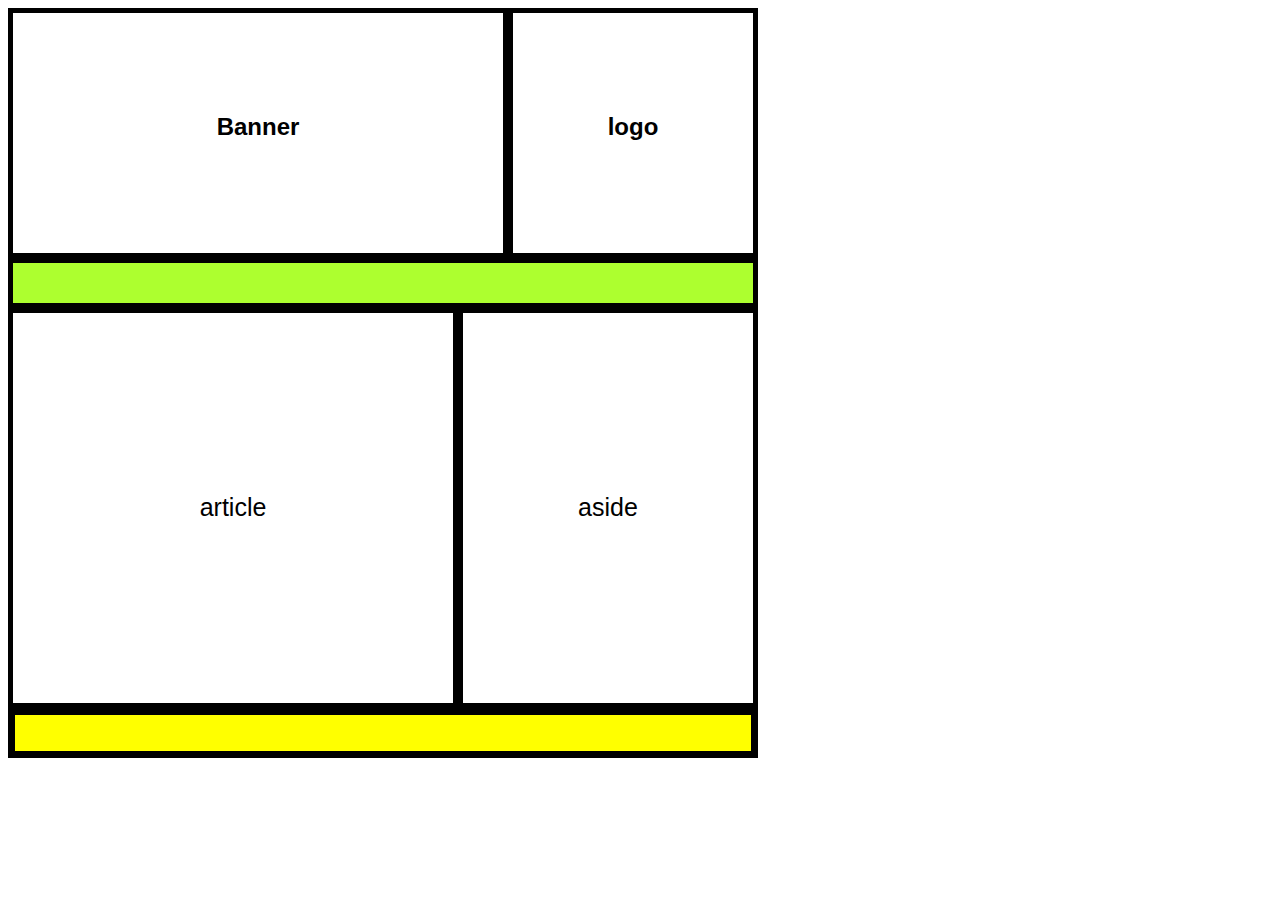
==== layout 2/index2.html @ 38f77143 "Primer commit" ====
<!DOCTYPE html> <!-- Declaración del tipo de documento -->
<html lang="es"> <!-- Inicio del documento HTML con el atributo de idioma establecido como español -->
<head>
    <meta charset="UTF-8"> <!-- Especificación del juego de caracteres UTF-8 -->
    <meta name="viewport" content="width=device-width, initial-scale=1.0"> <!-- Configuración de la vista para dispositivos móviles -->
    <link rel="stylesheet" href="index2.css"> <!-- Enlace al archivo de hoja de estilos CSS llamado "index2.css" -->
    <title>My second layout</title> <!-- Título de la página -->
    <meta name="Author" content="▪ Universidad Tecnológica Metropolitana 
    ▪ Aplicaciones Web 
    ▪ Diego Iván  May Tuz 
    ▪ PRACTICA2 
    ▪ 3er Cuatrimestre 
    ▪ 3D 
    "/> <!-- Cierre del metadato -->
</head>
<body>
    <header>
        <div class="banner"><h2>Banner</h2></div> <!-- Encabezado de la página con un banner -->
        <div class="logo"><h2>logo</h2></div> <!-- División para el logo de la página -->
    </header>

    <nav></nav> <!-- Navegación principal del sitio web -->

    <main>
        <article><p>article</p></article> <!-- Sección de contenido principal -->
        <aside><p>aside</p></aside> <!-- Sección de contenido complementario -->
    </main>

    <footer></footer> <!-- Pie de página -->
</body>
</html>
---- layout 2/index2.css ----
*,
*::before,
*::after {
     
    box-sizing: border-box; 
}

body {
    width: 750px;
    background-color: #fff;
    font-family: 'Franklin Gothic Medium', 'Arial Narrow', Arial, sans-serif;
   
}

header, nav, main, aside, footer {
    width: 100%;
}

header {
    height: 250px;
    display: flex;
}

.banner {
    background-color: white;
    width: 500px;
    height: 100%;
    text-align: center;
    border: 5px solid;
}

h2 {
    margin-top: 100px;
}


.logo {
    background-color: #ffffff;
    flex-grow: 1;
    height: 100%;
    text-align: center;
    border: 5px solid;
}

nav {
    background-color: greenyellow;
    height: 50px;
    border: 5px solid ;
}

main {
    display: flex;
    height: 400px;
}

p {
    margin-top: 180px;
    font-size: 25px;
}

article {
    background-color: white;
    width: 450px;
    border: 5px solid;
    height: 100%;
    text-align: center;
    
}

aside {
    background-color: white;
    height: 100%;
    text-align: center;
    border: 5px solid;
    width: 300px;
}

footer {
    background-color: yellow;
    height: 50px;
    border: 7px solid;
}
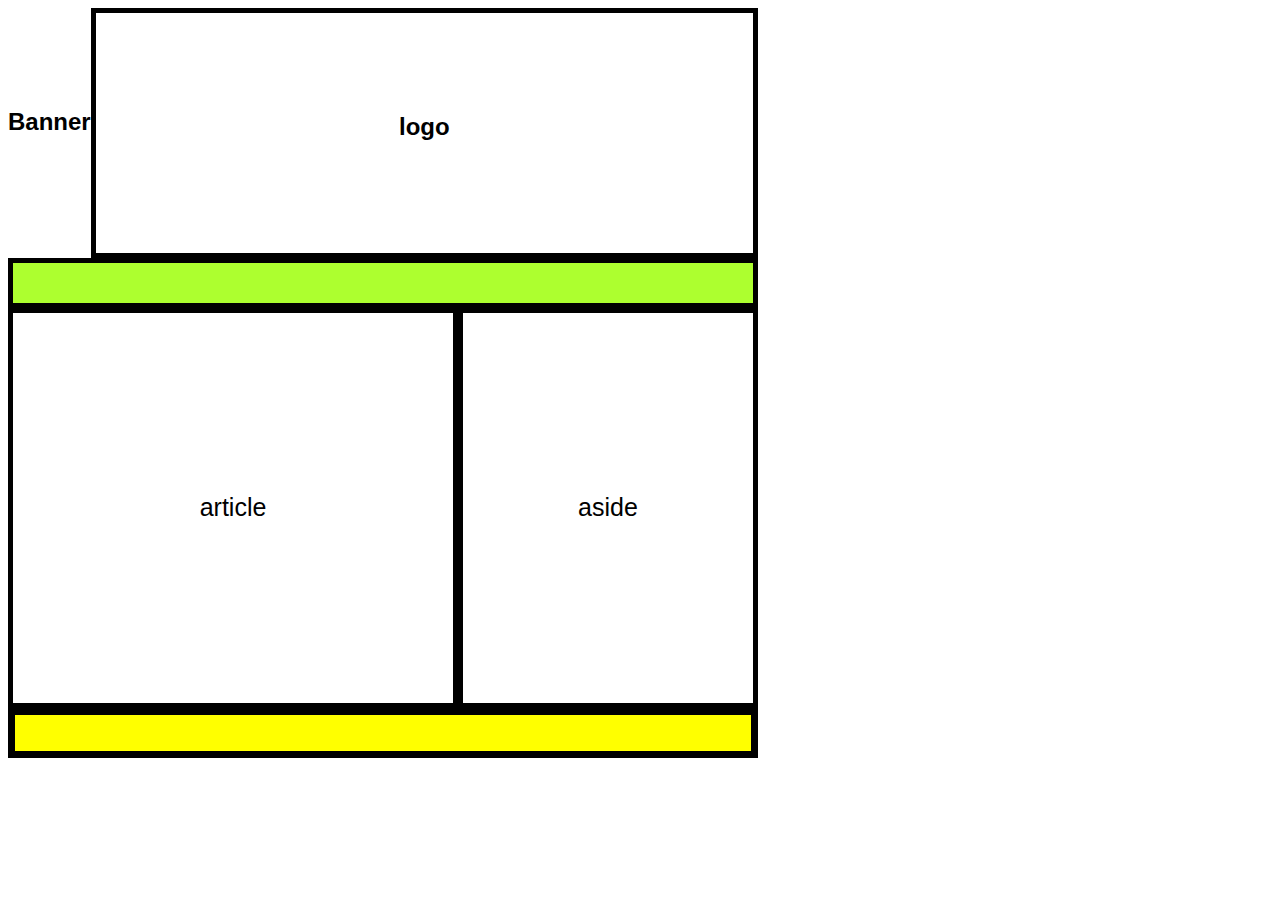
==== commit 12b080f7: "index2.html" ====
--- a/layout 2/index2.html
+++ b/layout 2/index2.html
@@ -6,6 +6,7 @@
     <link rel="stylesheet" href="index2.css"> <!-- Enlace al archivo de hoja de estilos CSS llamado "index2.css" -->
     <title>My second layout</title> <!-- Título de la página -->
     <meta name="Author" content="▪ Universidad Tecnológica Metropolitana 
+    kairos lizarraga diaz 
     ▪ Aplicaciones Web 
     ▪ Diego Iván  May Tuz 
     ▪ PRACTICA2 
@@ -15,15 +16,25 @@
 </head>
 <body>
     <header>
-        <div class="banner"><h2>Banner</h2></div> <!-- Encabezado de la página con un banner -->
-        <div class="logo"><h2>logo</h2></div> <!-- División para el logo de la página -->
+        <div class="Ban">
+            <h2>Banner</h2>
+        </div> <!-- Encabezado de la página con un banner -->
+        <div class="logo">
+            <h2>
+                logo
+            </h2>
+        </div> <!-- División para el logo de la página -->
     </header>
 
     <nav></nav> <!-- Navegación principal del sitio web -->
 
     <main>
-        <article><p>article</p></article> <!-- Sección de contenido principal -->
-        <aside><p>aside</p></aside> <!-- Sección de contenido complementario -->
+        <article>
+            <p>article</p>
+        </article> <!-- Sección de contenido principal -->
+        <aside>
+            <p>aside</p>
+        </aside> <!-- Sección de contenido complementario -->
     </main>
 
     <footer></footer> <!-- Pie de página -->
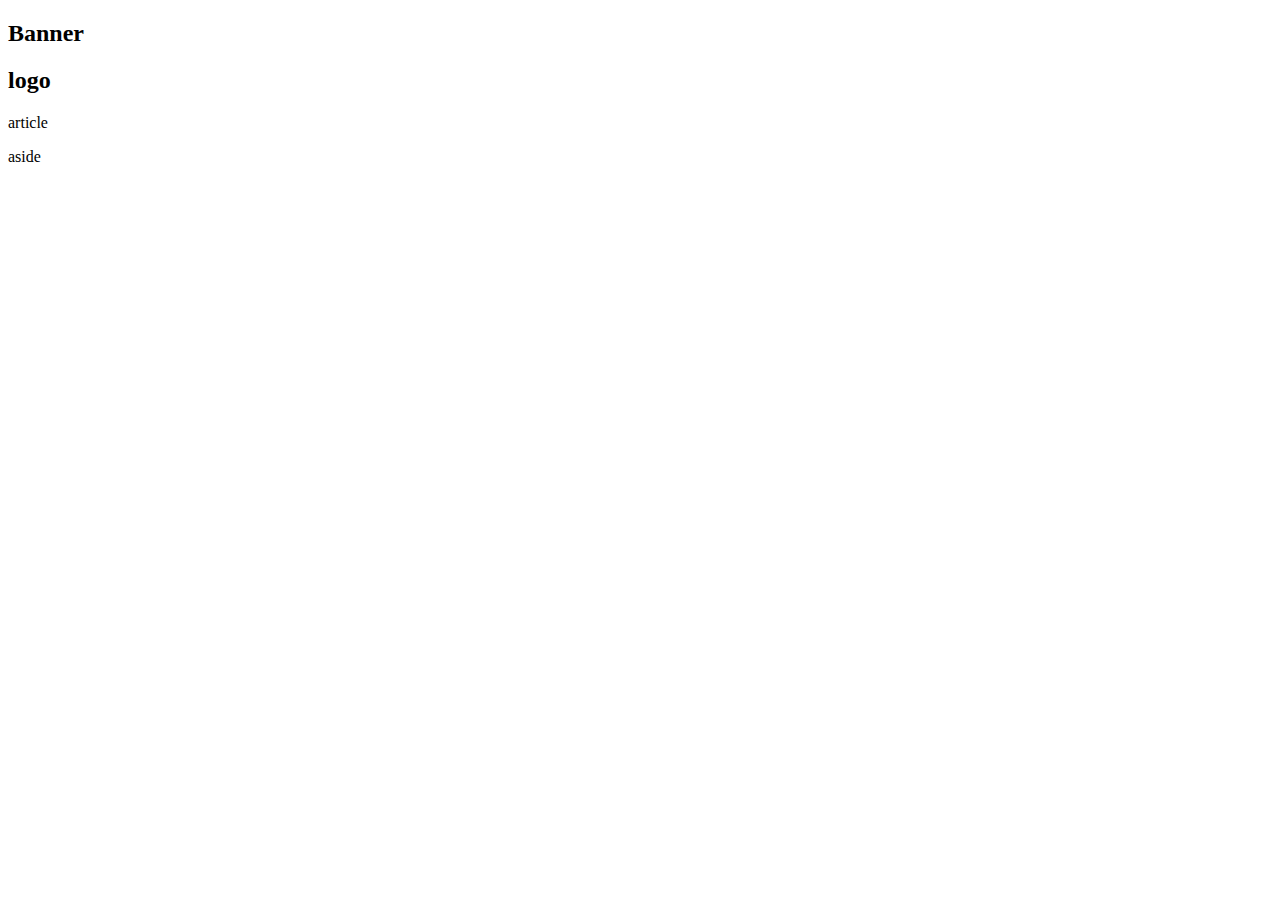
==== commit e4661a2b: "index2.html" ====
--- a/layout 2/index2.html
+++ b/layout 2/index2.html
@@ -3,7 +3,7 @@
 <head>
     <meta charset="UTF-8"> <!-- Especificación del juego de caracteres UTF-8 -->
     <meta name="viewport" content="width=device-width, initial-scale=1.0"> <!-- Configuración de la vista para dispositivos móviles -->
-    <link rel="stylesheet" href="index2.css"> <!-- Enlace al archivo de hoja de estilos CSS llamado "index2.css" -->
+    <link rel="stylesheet" href="styles.css"> <!-- Enlace al archivo de hoja de estilos CSS llamado "index2.css" -->
     <title>My second layout</title> <!-- Título de la página -->
     <meta name="Author" content="▪ Universidad Tecnológica Metropolitana 
     kairos lizarraga diaz 
